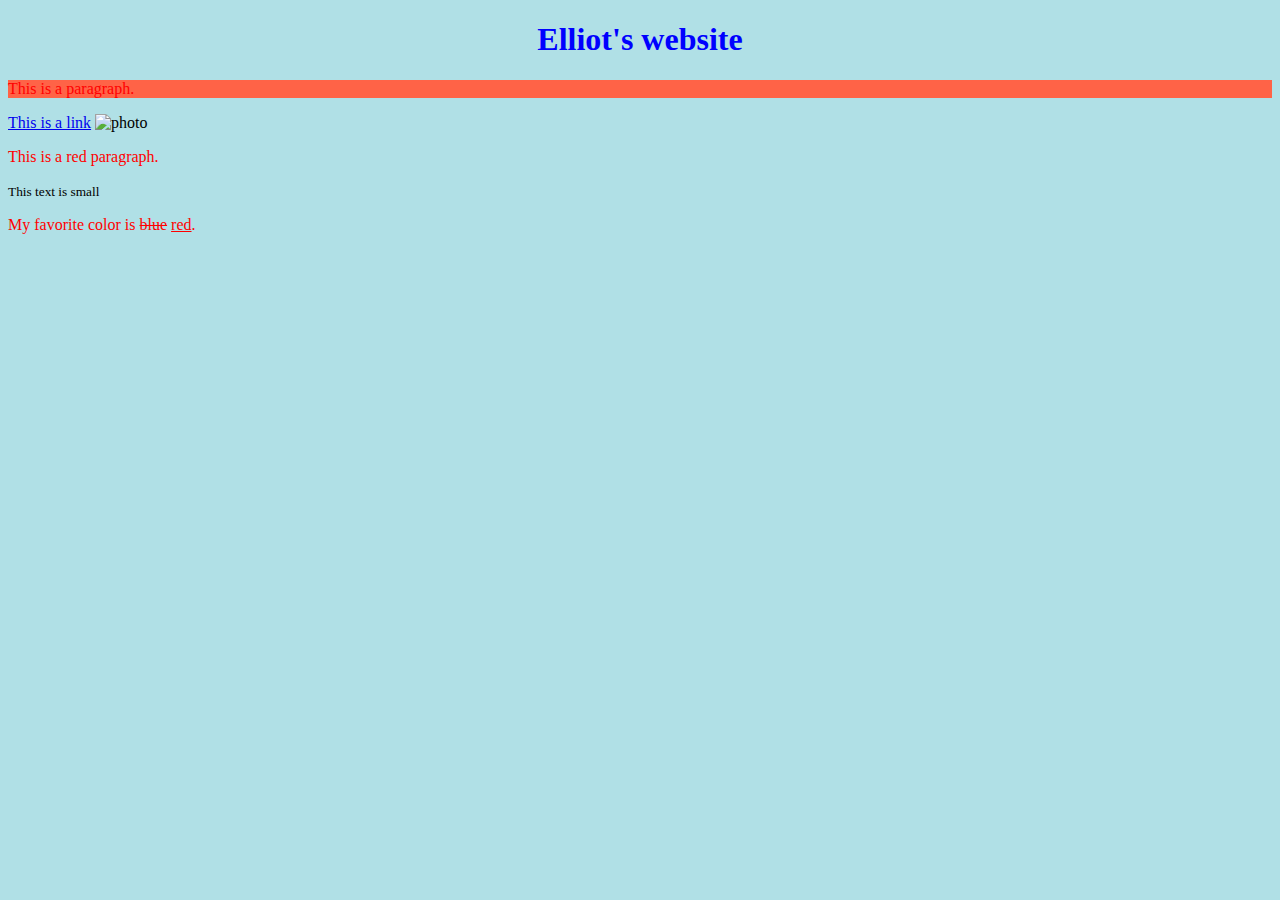
==== index.html @ 2dab9cae "styles" ====
<!DOCTYPE html>
<html>
<head>
<title>Page Title</title>
<link rel="stylesheet" href="styles.css">
</head>

<body>

<h1 style="text-align:center;" style="font-size:300%;">Elliot's website</h1>
<p title="I'm a tooltip" style="background-color:tomato;">This is a paragraph.</p>
<a href="https://www.w3schools.com">This is a link</a>
<img src="background.jpg" alt="photo" >
<p style="color:red;">This is a red paragraph.</p>
<small>This text is small</small>
<p>My favorite color is <del>blue</del> <ins>red</ins>.</p>


</body>
</html>
---- styles.css ----
body {
  background-color: powderblue;
}
h1 {
  color: blue;
}
p {
  color: red;
}
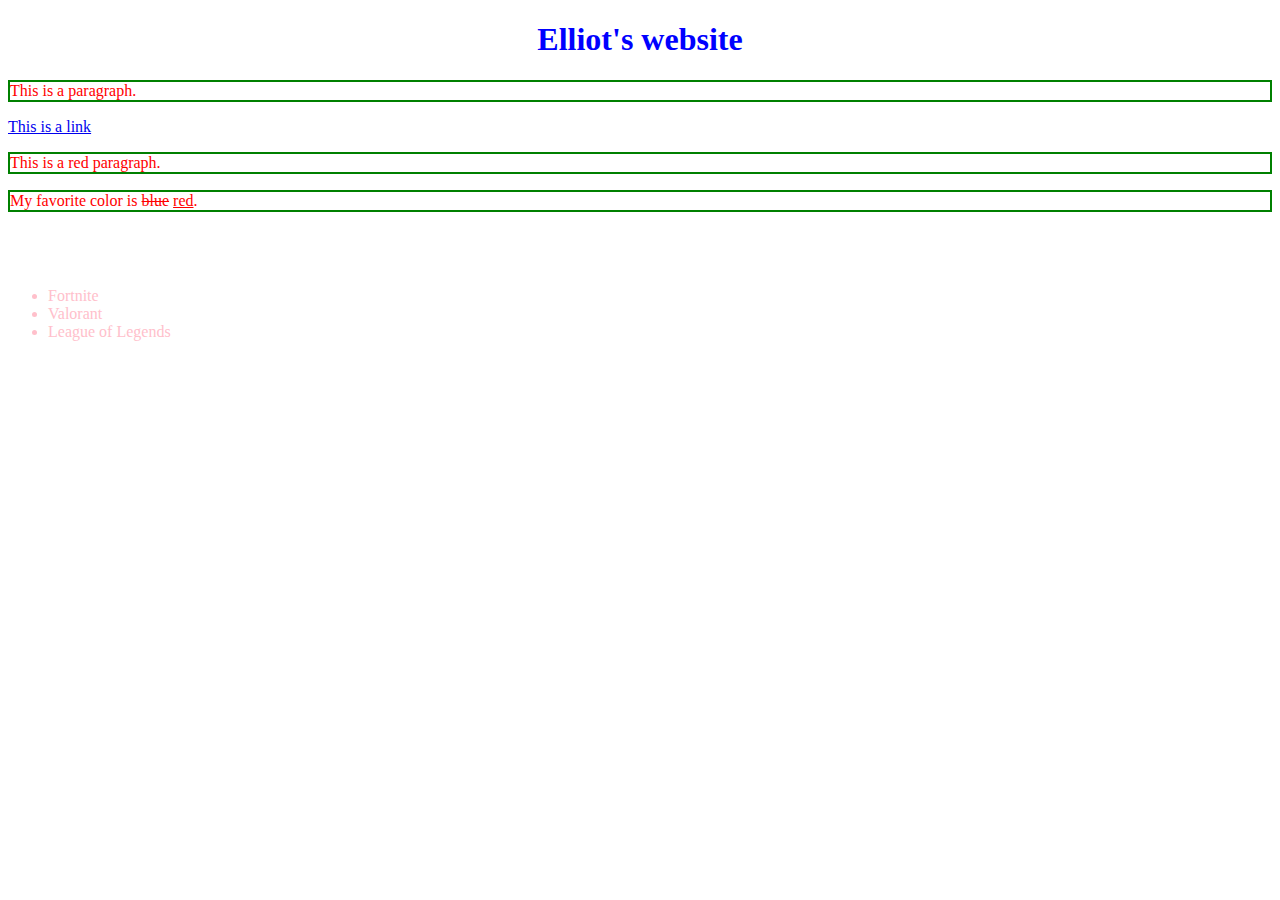
==== commit 3dc2718f: "list" ====
--- a/index.html
+++ b/index.html
@@ -8,12 +8,25 @@
 <body>
 
 <h1 style="text-align:center;" style="font-size:300%;">Elliot's website</h1>
-<p title="I'm a tooltip" style="background-color:tomato;">This is a paragraph.</p>
+<p title="I'm a tooltip">This is a paragraph.</p>
 <a href="https://www.w3schools.com">This is a link</a>
-<img src="background.jpg" alt="photo" >
 <p style="color:red;">This is a red paragraph.</p>
-<small>This text is small</small>
 <p>My favorite color is <del>blue</del> <ins>red</ins>.</p>
+<table style="border-collapse:collapse;">
+  <tr>
+    <th>First Name</th>
+    <th>Last Name</th>
+  </tr>
+  <tr>
+    <td>Elliot</td>
+    <td>Lin</td>
+  </tr>
+</table>
+<ul>
+  <li>Fortnite</li>
+  <li>Valorant</li>
+  <li>League of Legends</li>
+  </ul>
 
 
 </body>
--- a/styles.css
+++ b/styles.css
@@ -1,9 +1,26 @@
 body {
-  background-color: powderblue;
+  background-image: url("background.jpg");
+  background-repeat: no-repeat;
+  background-attachment: fixed;
+  background-size: cover;
 }
 h1 {
   color: blue;
 }
 p {
   color: red;
+  border: 2px solid green;
 }
+table{
+  color: white;
+  border: 1px solid white
+}
+
+th,td{
+  color: white;
+  border: 1px solid white
+}
+
+ul{
+  color: pink;
+}
